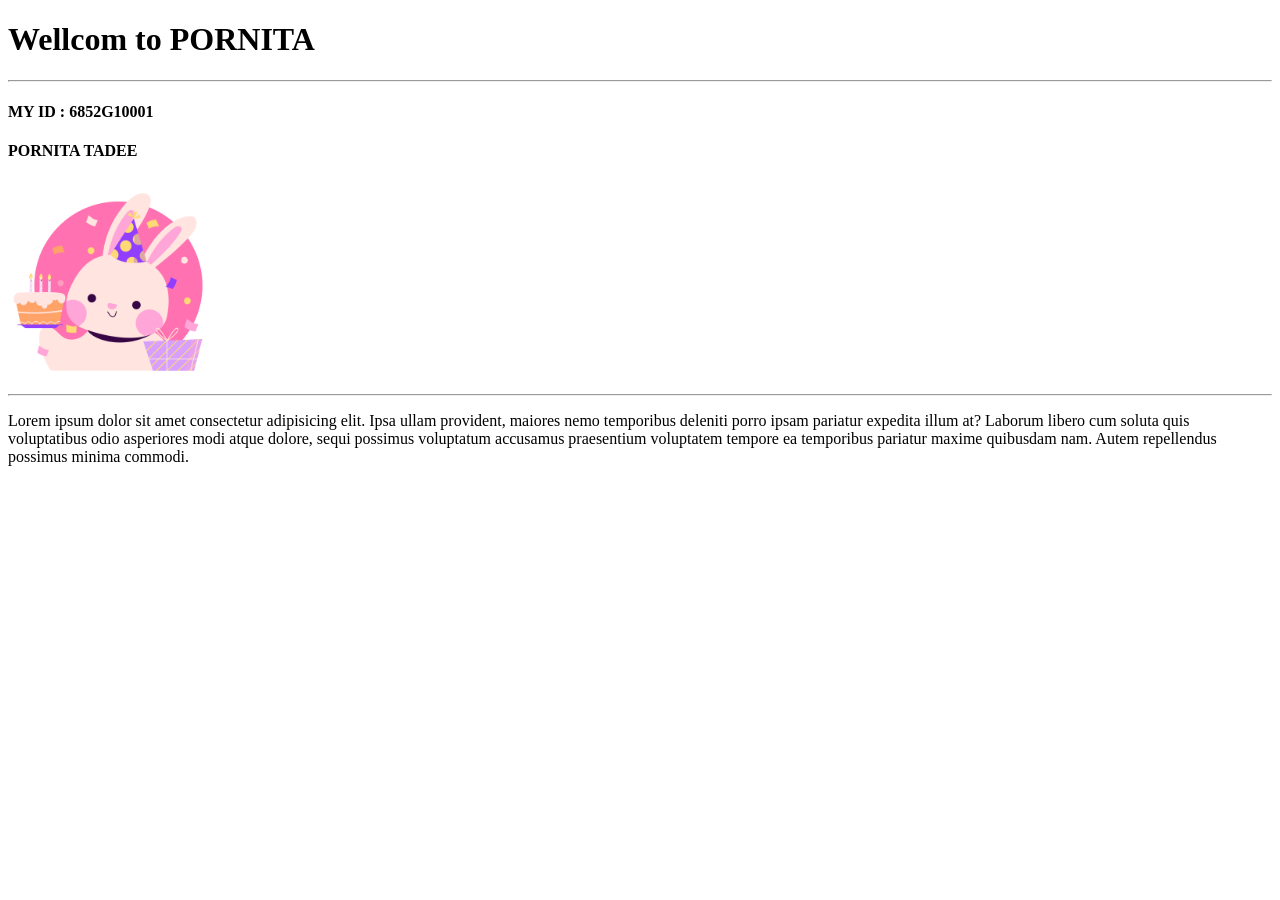
==== index.html @ b00e5fce "first commit" ====
<!DOCTYPE html>
<html lang="en">
<head>
    <meta charset="UTF-8">
    <meta name="viewport" content="width=device-width, initial-scale=1.0">
    <title>Document</title>
    <link rel="shortcut icon" href="./images/img1.png"
    type="img/x-icon">
</head>
<body>
    <h1>
        Wellcom to PORNITA
    </h1>
    <hr>
    <h4>
        MY ID : 6852G10001
    </h4>
    <h4>
        PORNITA TADEE
    </h4>
    <img src="./images/img1.png" alt="img1" width="200" height="200">
    <hr>
    <p>
    Lorem ipsum dolor sit amet consectetur adipisicing elit. Ipsa ullam provident, maiores 
    nemo temporibus deleniti porro ipsam pariatur expedita illum at? Laborum libero cum soluta 
    quis voluptatibus odio asperiores modi atque dolore, sequi possimus voluptatum accusamus
     praesentium voluptatem tempore ea temporibus pariatur maxime quibusdam nam. Autem 
     repellendus possimus minima commodi.
    </p>

    
</body>
</html>
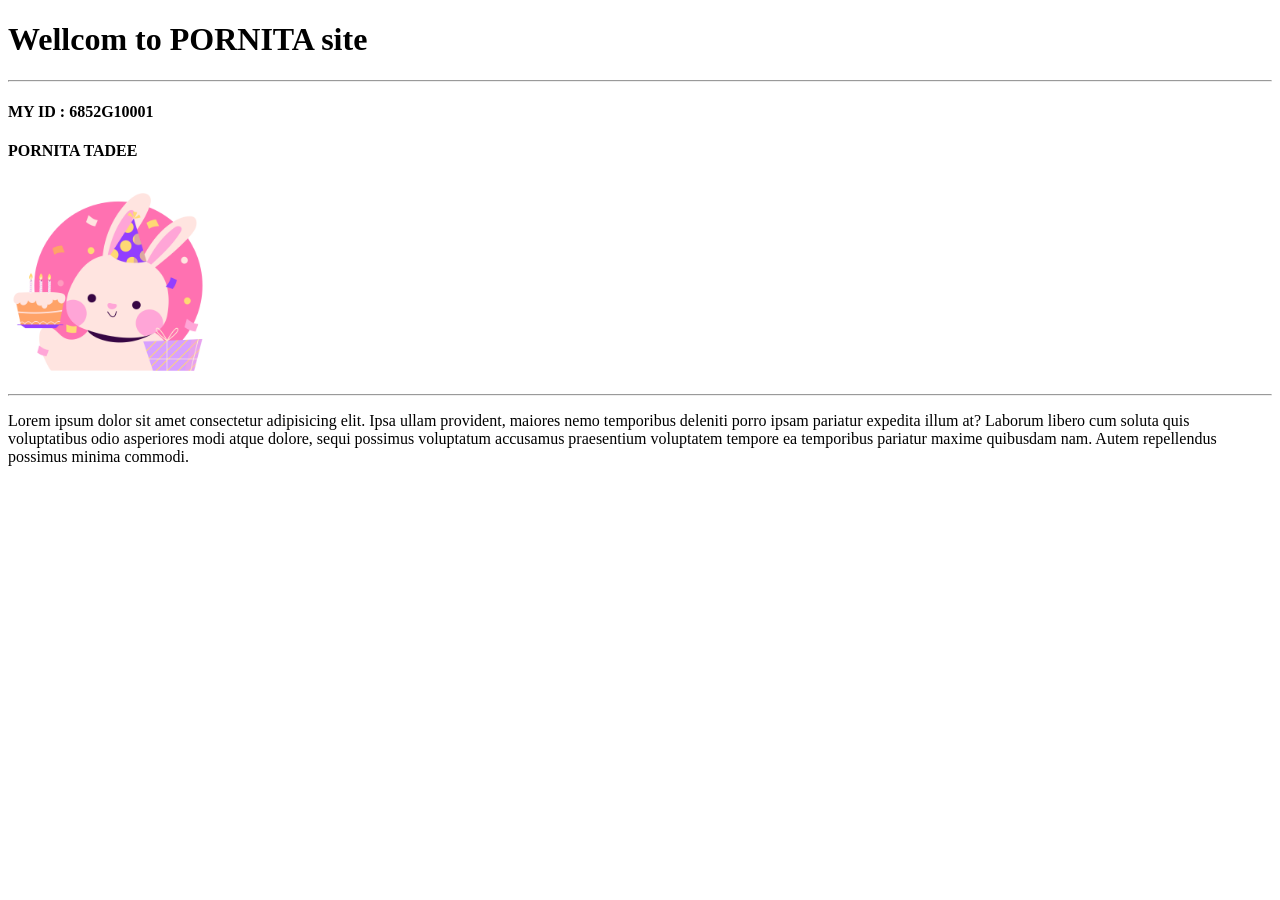
==== commit 28144d39: "v2." ====
--- a/index.html
+++ b/index.html
@@ -3,13 +3,13 @@
 <head>
     <meta charset="UTF-8">
     <meta name="viewport" content="width=device-width, initial-scale=1.0">
-    <title>Document</title>
+    <title>PORNITA site</title>
     <link rel="shortcut icon" href="./images/img1.png"
     type="img/x-icon">
 </head>
 <body>
     <h1>
-        Wellcom to PORNITA
+        Wellcom to PORNITA site
     </h1>
     <hr>
     <h4>
